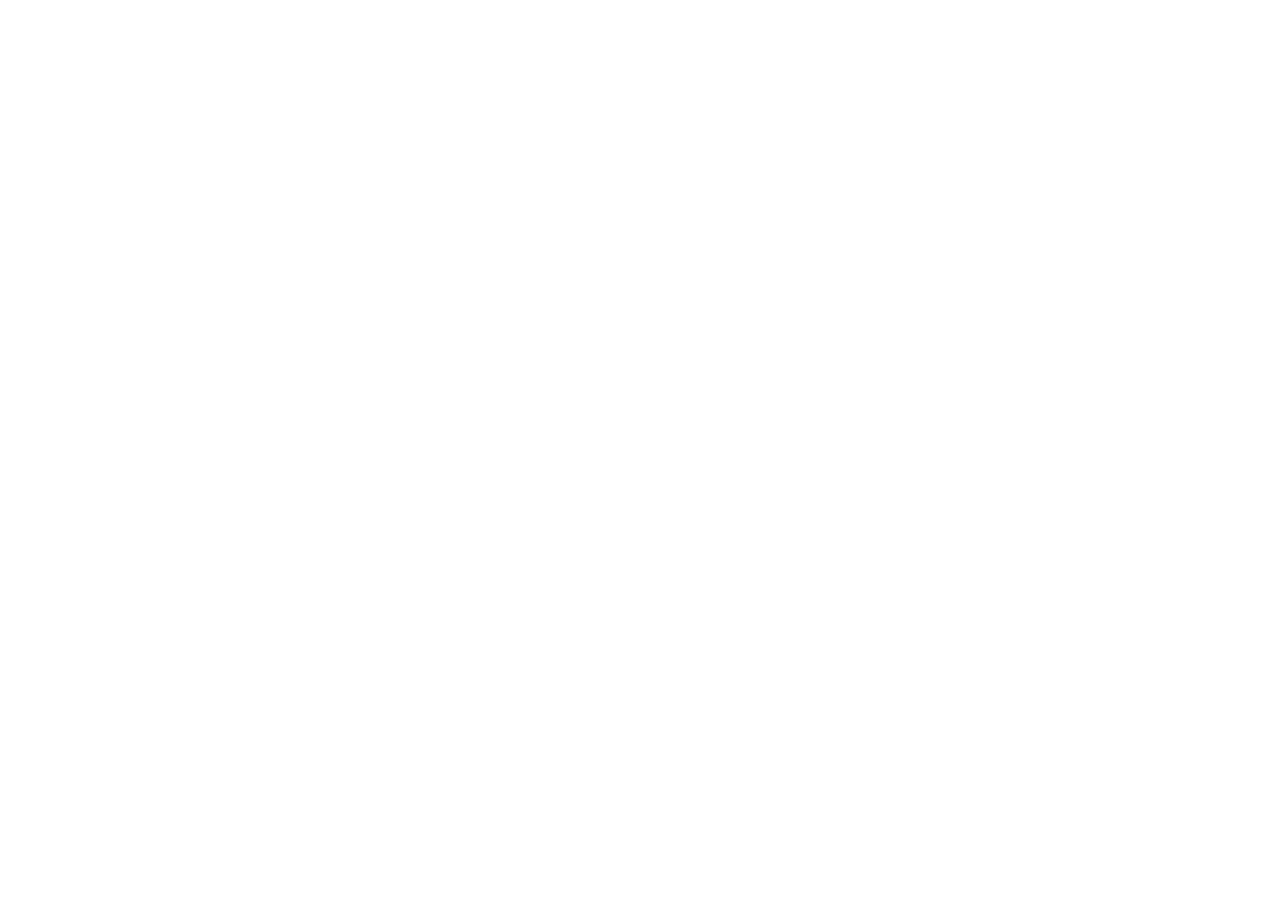
==== index.html @ 2a0c4bf3 "Add my First Index File" ====
<!DOCTYPE html>
<html lang="en">
  <head>
    <meta charset="utf-8">
    <meta name="generator" content="CoffeeCup HTML Editor (www.coffeecup.com)">
    <meta name="dcterms.created" content="Sat, 05 Sep 2020 11:48:11 GMT">
    <meta name="description" content="">
    <meta name="keywords" content="">
    <title></title>
    
    <!--[if IE]>
    <script src="http://html5shim.googlecode.com/svn/trunk/html5.js"></script>
    <![endif]-->
  </head>
  <body>

  </body>
</html>
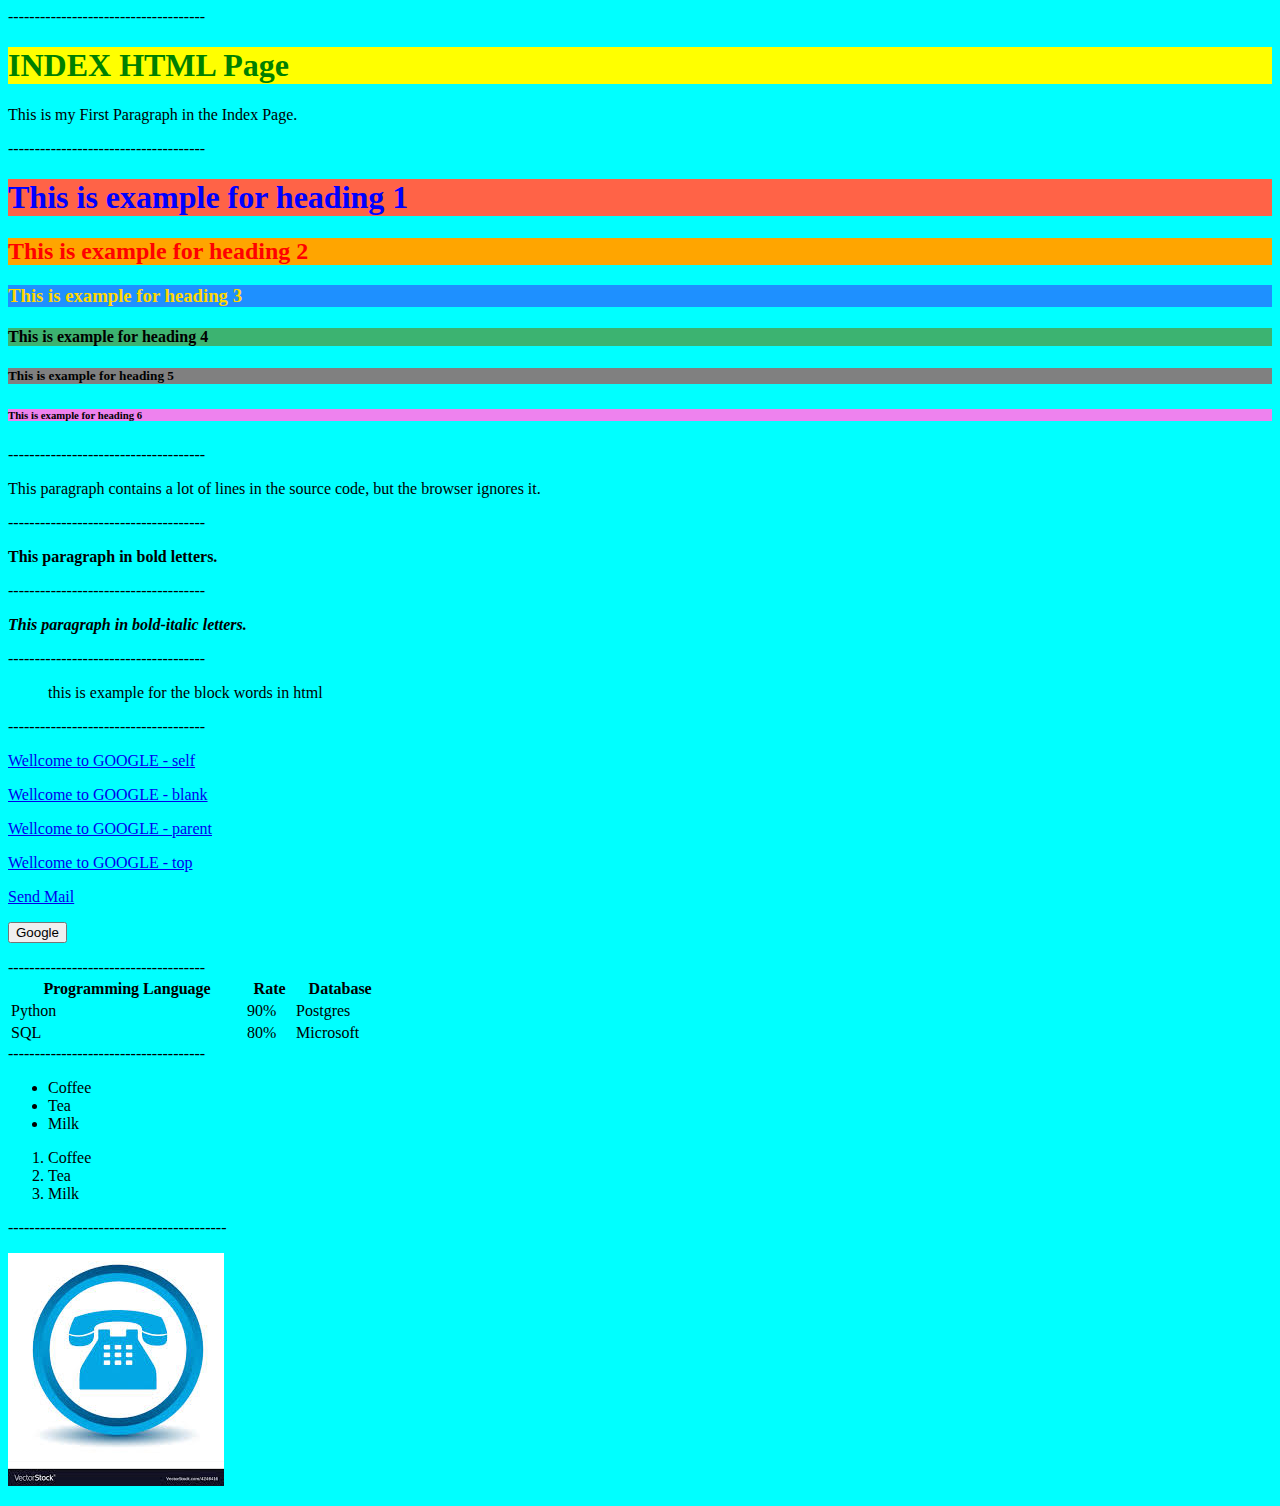
==== commit d19bc5c9: "Add Basic HTML Example" ====
--- a/index.html
+++ b/index.html
@@ -1,18 +1,153 @@
 <!DOCTYPE html>
-<html lang="en">
+<html>
   <head>
-    <meta charset="utf-8">
-    <meta name="generator" content="CoffeeCup HTML Editor (www.coffeecup.com)">
-    <meta name="dcterms.created" content="Sat, 05 Sep 2020 11:48:11 GMT">
-    <meta name="description" content="">
-    <meta name="keywords" content="">
-    <title></title>
-    
-    <!--[if IE]>
-    <script src="http://html5shim.googlecode.com/svn/trunk/html5.js"></script>
-    <![endif]-->
+    <title>My HTML Page</title>
+	
+	<style>
+		   h1{ 
+		   	   background-color:Tomato;color:blue;
+		   	 }
+		   h2{ 
+		   	   background-color:Orange;color:red;}
+		   h3{ 
+		   	   background-color:DodgerBlue;color:gold;
+			 }
+		   h4{ 
+		   	   background-color:MediumSeaGreen;
+			 }
+		   h5{ 
+		   	   background-color:Gray;
+			 }
+		   h6{ 
+		   	   background-color:Violet;
+			 }
+		   body{ background-color: aqua;
+		     }
+	</style>
   </head>
   <body>
+    -------------------------------------
+<!-- comment 1 Page body -->
+    <h1 style="background-color:yellow;color:green;">INDEX HTML Page</h1>
+    <p>This is my First Paragraph in the Index Page.</p>
+	-------------------------------------
+<!-- comment 2 Heading with Background-->
+	<div>
+  		 <h1>This is example for heading 1</h1>
+     	 <h2>This is example for heading 2</h2>
+      	 <h3>This is example for heading 3</h3>
+  		 <h4>This is example for heading 4</h4>
+      	 <h5>This is example for heading 5</h5>
+      	 <h6>This is example for heading 6</h6>
+    -------------------------------------
+<!-- comment 3 Paragraph -->
+  	 	 <p>
+              This paragraph
+              contains a lot of lines
+              in the source code,
+              but the browser
+              ignores it.
+      	</p>
+	</div>
+    -------------------------------------
+<!-- comment 4 Bold -->
+	<div>
+		  <p>
+    	  	 <b>
+         	 	 This paragraph in bold letters.
+    	  	 </b>
+    	  </p>
+	-------------------------------------
+<!-- comment 5 Bold-|Italic -->
+	 	  <p>
+    	  	 <b>
+			 	<i>
+       			      This paragraph in bold-italic letters.
+    			</i>
+			</b>
+    	  </p>
+	</div>
+	-------------------------------------
+<!-- comment 6 Block -->
+	<div>
+  		 <blockquote cite="http://www.worldwildlife.org/who/index.html">
+     	 	   this is example for the block words in html
+    	 </blockquote>
+	</div>
+	-------------------------------------
+<!-- comment 7 Link -->
+    <div>
+        	<p>
+        	   <a href="http://www.google.com" target="_self">
+        	   Wellcome to GOOGLE - self
+        	   </a>
+        	</p>
+        	<p>
+        	   <a href="http://www.google.com" target="_blank">
+        	   Wellcome to GOOGLE - blank
+        	   </a>
+        	</p>
+        	<p>
+        	   <a href="http://www.google.com" target="_parent">
+        	   Wellcome to GOOGLE - parent
+        	   </a>
+        	</p>
+        	<p>
+        	   <a href="http://www.google.com" target="_top">
+        	   Wellcome to GOOGLE - top
+        	   </a>
+        	</p>
+        	<p>
+        	   <a href="mailto:m.medhat@dropsgroup.com">Send Mail
+        	   </a>
+        	</p>
+        	<p>
+        		<button onclick="document.location='http://www.google.com'">Google</button>
+        	</p>
+	 </div>
+	-------------------------------------
+<!-- comment Table -->
+     <div>
+        	<table style="width:30%">
+                <tr>
+                  <th>Programming Language</th>
+                  <th>Rate</th>
+                  <th>Database</th>
+                </tr>
+                <tr>
+                  <td>Python</td>
+                  <td>90%</td>
+                  <td>Postgres</td>
+                </tr>
+                <tr>
+                  <td>SQL</td>
+                  <td>80%</td>
+                  <td>Microsoft</td>
+                </tr>
+            </table>	 
+	 </div>
+	-------------------------------------
+<!-- comment 9 List -->
+     <div>
+        	<ul>
+              <li>Coffee</li>
+              <li>Tea</li>
+              <li>Milk</li>
+            </ul>
+        	<ol>
+              <li>Coffee</li>
+              <li>Tea</li>
+              <li>Milk</li>
+            </ol>	 
+	 </div>
+-----------------------------------------		
+<!-- comment 11 Image -->	
+	 <div>
+        	<p> 
+        	   <img src="telephone.jpg" alt="Telephone Image" />
+        	</p>	 
+	 </div>
+
 
   </body>
-</html>+</html>
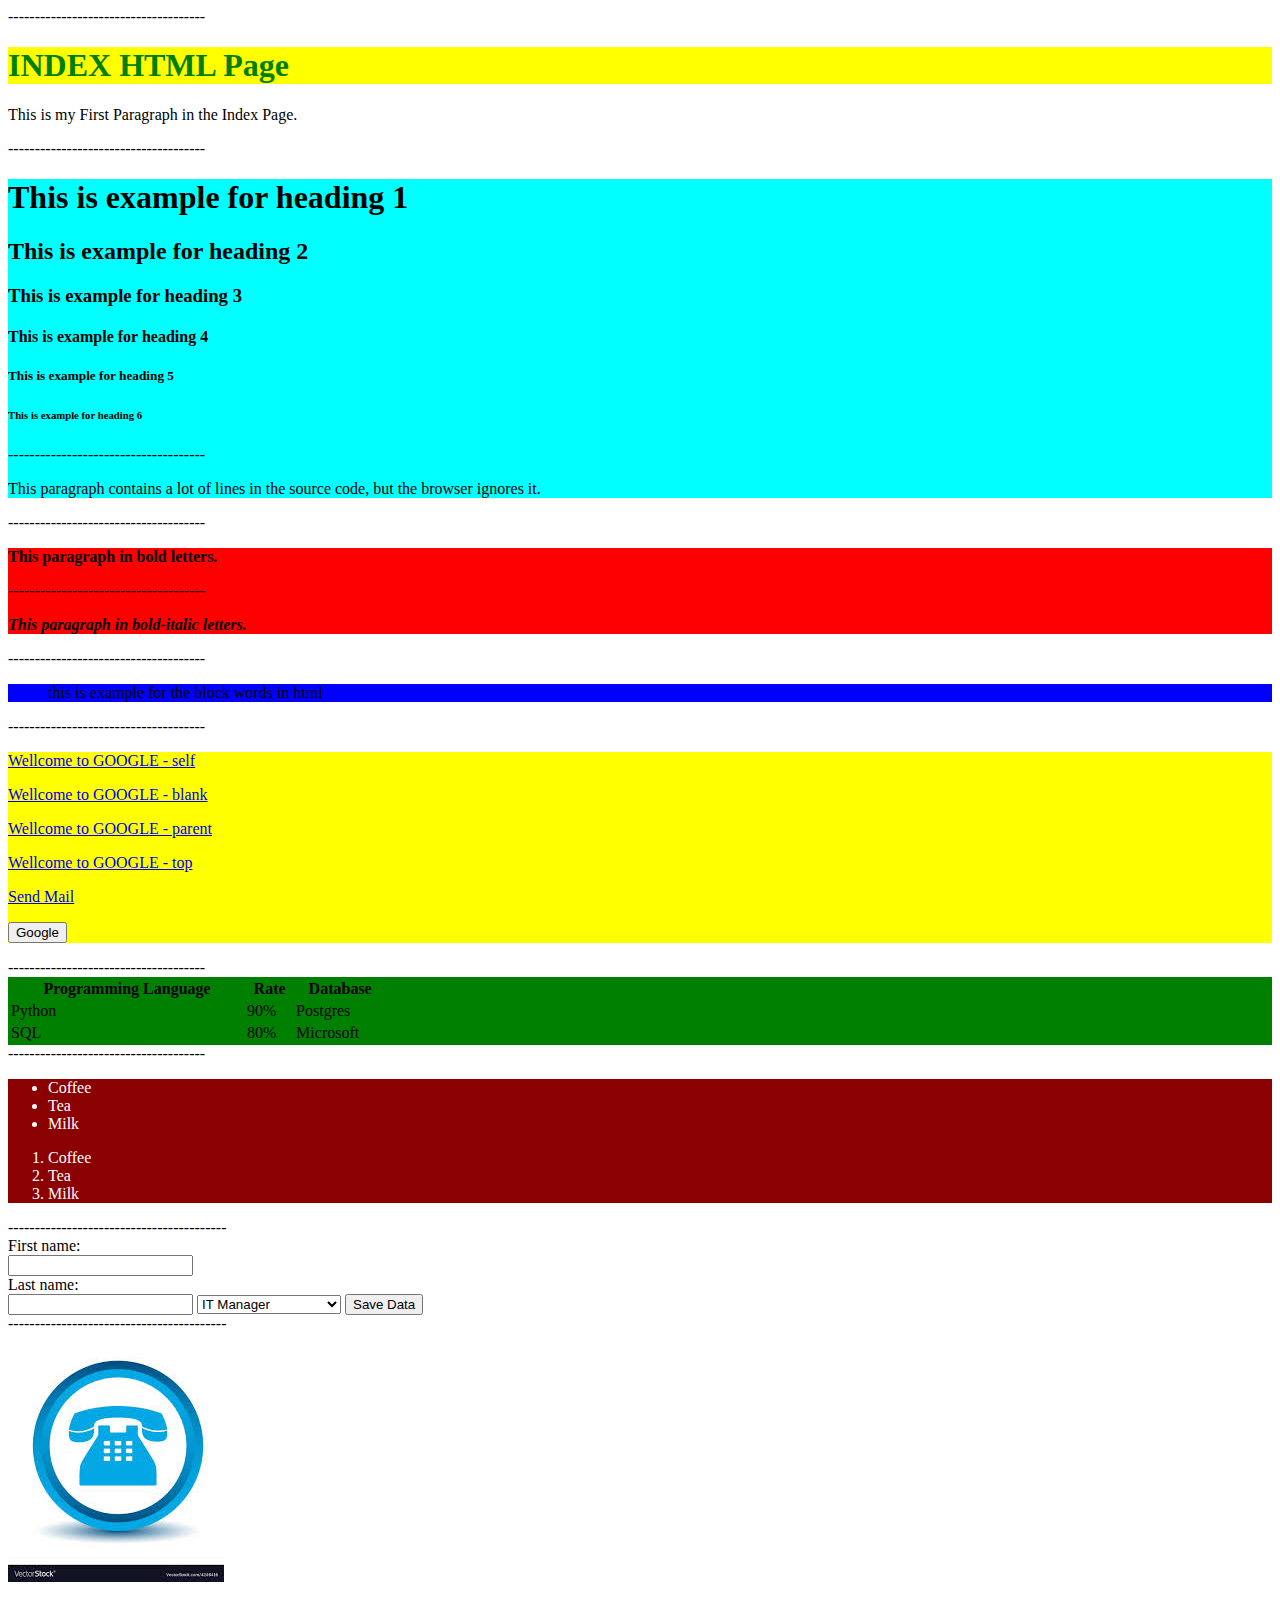
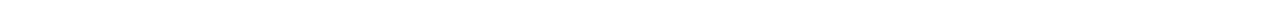
==== commit 13a05fe0: "Update Index.HTML + Adding First style.css File" ====
--- a/index.html
+++ b/index.html
@@ -2,28 +2,7 @@
 <html>
   <head>
     <title>My HTML Page</title>
-	
-	<style>
-		   h1{ 
-		   	   background-color:Tomato;color:blue;
-		   	 }
-		   h2{ 
-		   	   background-color:Orange;color:red;}
-		   h3{ 
-		   	   background-color:DodgerBlue;color:gold;
-			 }
-		   h4{ 
-		   	   background-color:MediumSeaGreen;
-			 }
-		   h5{ 
-		   	   background-color:Gray;
-			 }
-		   h6{ 
-		   	   background-color:Violet;
-			 }
-		   body{ background-color: aqua;
-		     }
-	</style>
+	<link rel="stylesheet" href="style.css">
   </head>
   <body>
     -------------------------------------
@@ -32,7 +11,7 @@
     <p>This is my First Paragraph in the Index Page.</p>
 	-------------------------------------
 <!-- comment 2 Heading with Background-->
-	<div>
+	<div class="heading_background">
   		 <h1>This is example for heading 1</h1>
      	 <h2>This is example for heading 2</h2>
       	 <h3>This is example for heading 3</h3>
@@ -51,7 +30,7 @@
 	</div>
     -------------------------------------
 <!-- comment 4 Bold -->
-	<div>
+	<div id="bold_italic">
 		  <p>
     	  	 <b>
          	 	 This paragraph in bold letters.
@@ -69,14 +48,14 @@
 	</div>
 	-------------------------------------
 <!-- comment 6 Block -->
-	<div>
+	<div class="block">
   		 <blockquote cite="http://www.worldwildlife.org/who/index.html">
      	 	   this is example for the block words in html
     	 </blockquote>
 	</div>
 	-------------------------------------
 <!-- comment 7 Link -->
-    <div>
+    <div id="link">
         	<p>
         	   <a href="http://www.google.com" target="_self">
         	   Wellcome to GOOGLE - self
@@ -107,7 +86,7 @@
 	 </div>
 	-------------------------------------
 <!-- comment Table -->
-     <div>
+     <div id="table">
         	<table style="width:30%">
                 <tr>
                   <th>Programming Language</th>
@@ -128,7 +107,7 @@
 	 </div>
 	-------------------------------------
 <!-- comment 9 List -->
-     <div>
+     <div class="list">
         	<ul>
               <li>Coffee</li>
               <li>Tea</li>
@@ -140,9 +119,27 @@
               <li>Milk</li>
             </ol>	 
 	 </div>
------------------------------------------		
+-----------------------------------------	
+<!-- comment 10 Form -->
+     <div class="form">
+            <form action="url" method="post">
+              <label for="fname">First name:</label><br>
+              <input type="text" id="fname" name="fname"><br>
+              <label for="lname">Last name:</label><br>
+              <input type="text" id="lname" name="lname">
+			  <select name="job" id="job">
+                <option value="volvo">IT Manager</option>
+                <option value="saab">Commercial Suppurt</option>
+                <option value="mercedes">Finance</option>
+                <option value="audi">Call Center</option>
+				<option value="audi">Driver</option>
+              </select>
+			  <input type="submit" value="Save Data" />
+            </form> 
+	 </div>
+-----------------------------------------			
 <!-- comment 11 Image -->	
-	 <div>
+	 <div id="image">
         	<p> 
         	   <img src="telephone.jpg" alt="Telephone Image" />
         	</p>	 
--- a/style.css
+++ b/style.css
@@ -0,0 +1,9 @@
+/* Default CSS */
+/* Generated by the CoffeeCup HTML Editor - www.coffeecup.com */
+
+        .heading_background{background-color: aqua;}  
+        #bold_italic{background-color: red;} 
+        .block{background-color: blue;}            
+        #link{background-color: yellow; }
+        #table{background-color: green; }
+        .list{background-color: darkred; color: white;}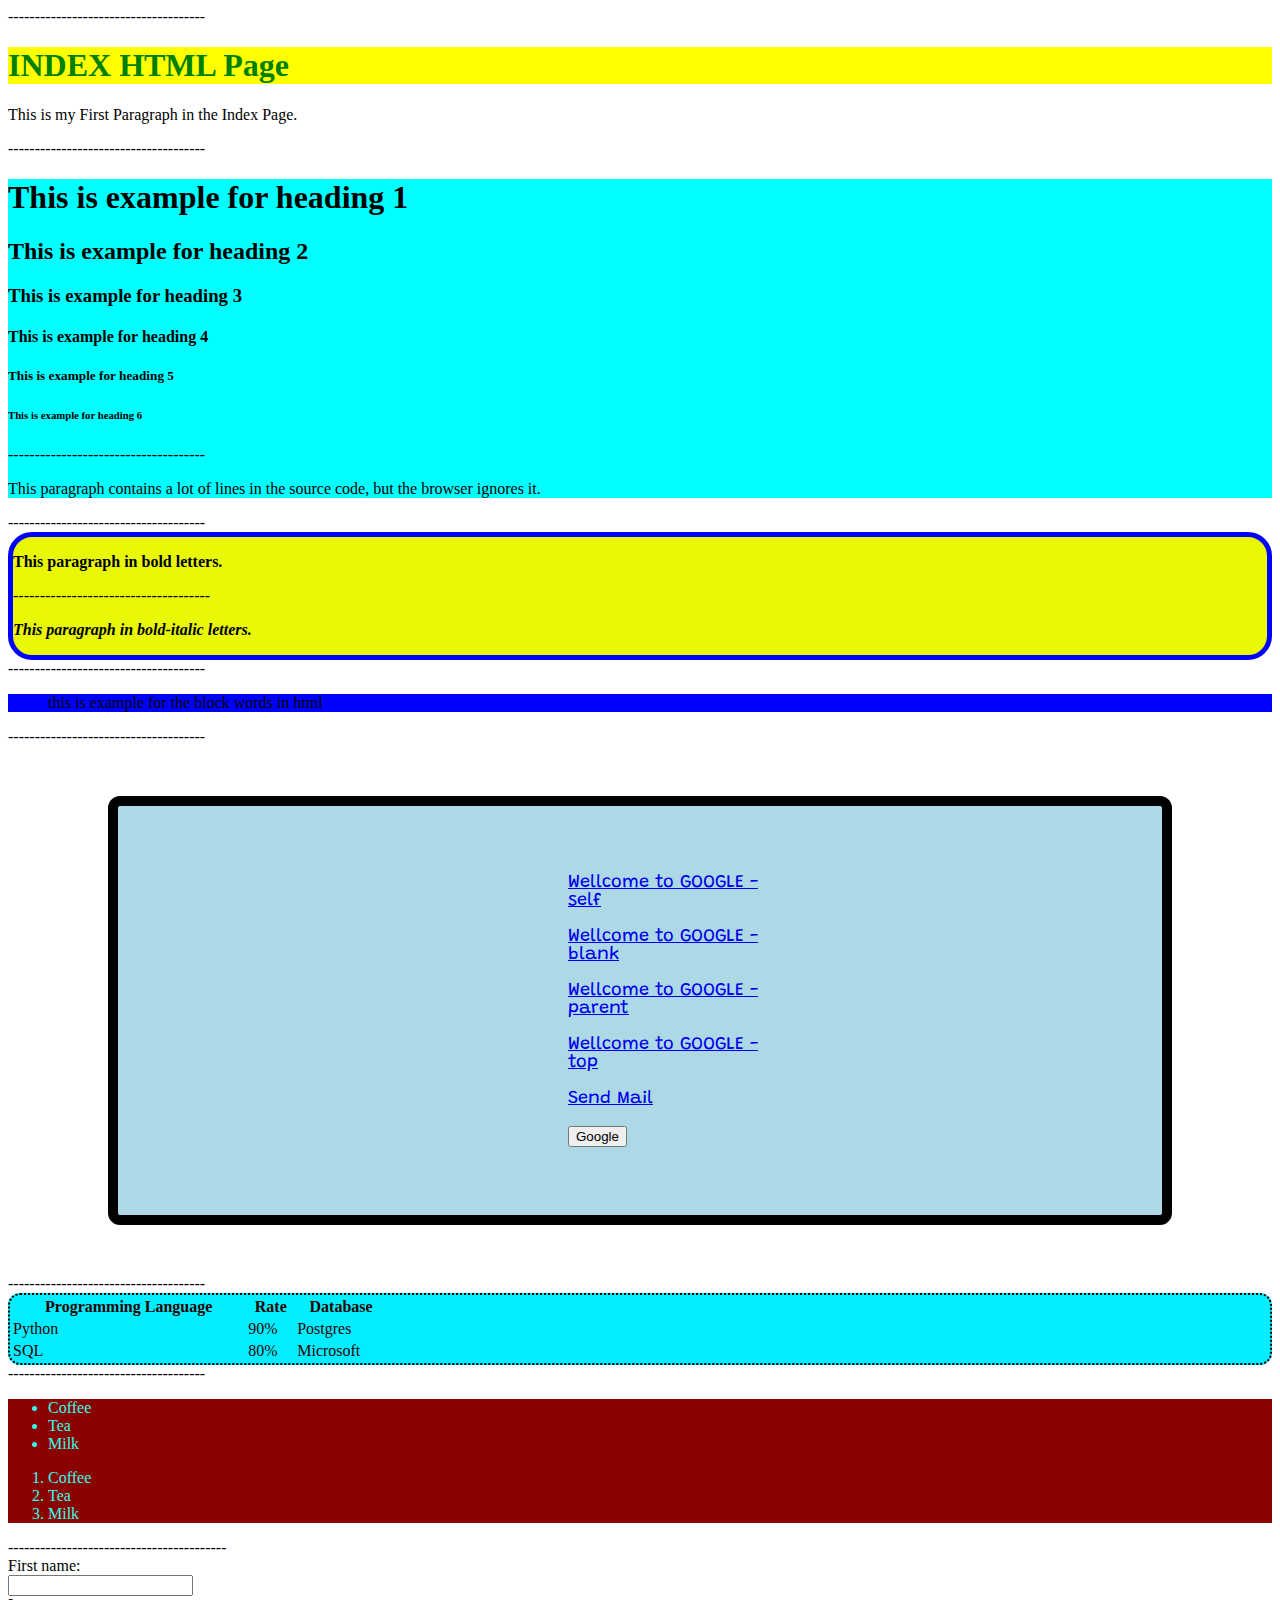
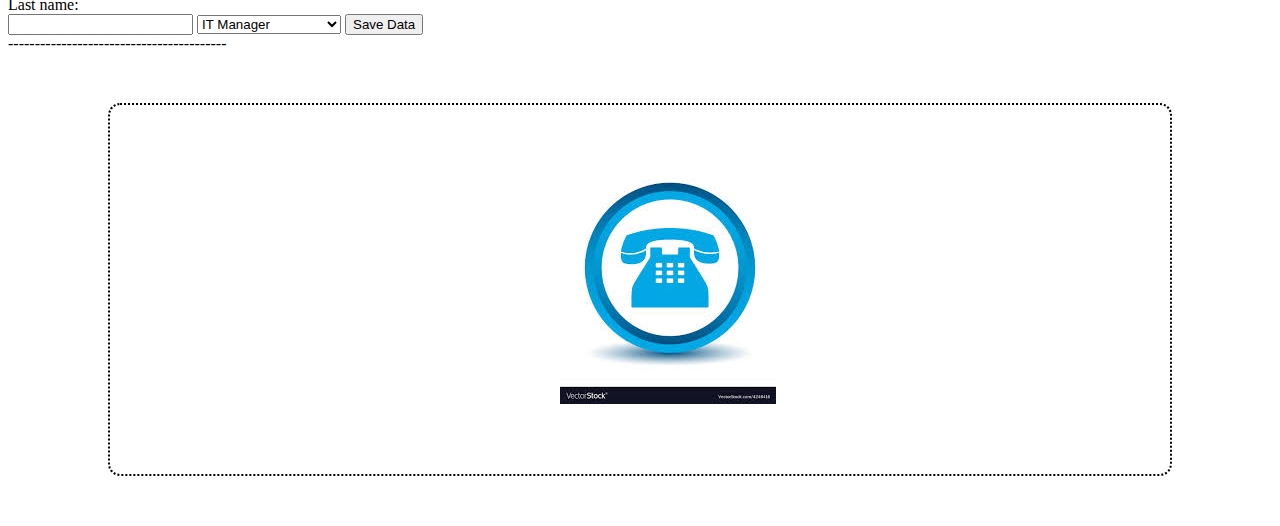
==== commit c83b3efc: "Update Some Advance options to --> style.css File" ====
--- a/index.html
+++ b/index.html
@@ -1,150 +1,150 @@
 <!DOCTYPE html>
 <html>
-  <head>
+
+<head>
     <title>My HTML Page</title>
-	<link rel="stylesheet" href="style.css">
-  </head>
-  <body>
+    <link rel="stylesheet" href="style.css">
+    <link href="https://fonts.googleapis.com/css2?family=Grandstander:ital,wght@0,100;0,200;0,300;1,100;1,200;1,300&display=swap" rel="stylesheet">
+</head>
+
+<body>
     -------------------------------------
-<!-- comment 1 Page body -->
+    <!-- comment 1 Page body -->
     <h1 style="background-color:yellow;color:green;">INDEX HTML Page</h1>
     <p>This is my First Paragraph in the Index Page.</p>
-	-------------------------------------
-<!-- comment 2 Heading with Background-->
-	<div class="heading_background">
-  		 <h1>This is example for heading 1</h1>
-     	 <h2>This is example for heading 2</h2>
-      	 <h3>This is example for heading 3</h3>
-  		 <h4>This is example for heading 4</h4>
-      	 <h5>This is example for heading 5</h5>
-      	 <h6>This is example for heading 6</h6>
     -------------------------------------
-<!-- comment 3 Paragraph -->
-  	 	 <p>
-              This paragraph
-              contains a lot of lines
-              in the source code,
-              but the browser
-              ignores it.
-      	</p>
-	</div>
+    <!-- comment 2 Heading with Background-->
+    <div class="heading_background">
+        <h1>This is example for heading 1</h1>
+        <h2>This is example for heading 2</h2>
+        <h3>This is example for heading 3</h3>
+        <h4>This is example for heading 4</h4>
+        <h5>This is example for heading 5</h5>
+        <h6>This is example for heading 6</h6>
+        -------------------------------------
+        <!-- comment 3 Paragraph -->
+        <p>
+            This paragraph contains a lot of lines in the source code, but the browser ignores it.
+        </p>
+    </div>
     -------------------------------------
-<!-- comment 4 Bold -->
-	<div id="bold_italic">
-		  <p>
-    	  	 <b>
+    <!-- comment 4 Bold -->
+    <div class="container" id="bold_italic">
+        <p>
+            <b>
          	 	 This paragraph in bold letters.
     	  	 </b>
-    	  </p>
-	-------------------------------------
-<!-- comment 5 Bold-|Italic -->
-	 	  <p>
-    	  	 <b>
+        </p>
+        -------------------------------------
+        <!-- comment 5 Bold-|Italic -->
+        <p>
+            <b>
 			 	<i>
        			      This paragraph in bold-italic letters.
     			</i>
 			</b>
-    	  </p>
-	</div>
-	-------------------------------------
-<!-- comment 6 Block -->
-	<div class="block">
-  		 <blockquote cite="http://www.worldwildlife.org/who/index.html">
-     	 	   this is example for the block words in html
-    	 </blockquote>
-	</div>
-	-------------------------------------
-<!-- comment 7 Link -->
+        </p>
+    </div>
+    -------------------------------------
+    <!-- comment 6 Block -->
+    <div class="block">
+        <blockquote cite="http://www.worldwildlife.org/who/index.html">
+            this is example for the block words in html
+        </blockquote>
+    </div>
+    -------------------------------------
+    <!-- comment 7 Link -->
     <div id="link">
-        	<p>
-        	   <a href="http://www.google.com" target="_self">
+        <p>
+            <a href="http://www.google.com" target="_self">
         	   Wellcome to GOOGLE - self
         	   </a>
-        	</p>
-        	<p>
-        	   <a href="http://www.google.com" target="_blank">
+        </p>
+        <p>
+            <a href="http://www.google.com" target="_blank">
         	   Wellcome to GOOGLE - blank
         	   </a>
-        	</p>
-        	<p>
-        	   <a href="http://www.google.com" target="_parent">
+        </p>
+        <p>
+            <a href="http://www.google.com" target="_parent">
         	   Wellcome to GOOGLE - parent
         	   </a>
-        	</p>
-        	<p>
-        	   <a href="http://www.google.com" target="_top">
+        </p>
+        <p>
+            <a href="http://www.google.com" target="_top">
         	   Wellcome to GOOGLE - top
         	   </a>
-        	</p>
-        	<p>
-        	   <a href="mailto:m.medhat@dropsgroup.com">Send Mail
+        </p>
+        <p>
+            <a href="mailto:m.medhat@dropsgroup.com">Send Mail
         	   </a>
-        	</p>
-        	<p>
-        		<button onclick="document.location='http://www.google.com'">Google</button>
-        	</p>
-	 </div>
-	-------------------------------------
-<!-- comment Table -->
-     <div id="table">
-        	<table style="width:30%">
-                <tr>
-                  <th>Programming Language</th>
-                  <th>Rate</th>
-                  <th>Database</th>
-                </tr>
-                <tr>
-                  <td>Python</td>
-                  <td>90%</td>
-                  <td>Postgres</td>
-                </tr>
-                <tr>
-                  <td>SQL</td>
-                  <td>80%</td>
-                  <td>Microsoft</td>
-                </tr>
-            </table>	 
-	 </div>
-	-------------------------------------
-<!-- comment 9 List -->
-     <div class="list">
-        	<ul>
-              <li>Coffee</li>
-              <li>Tea</li>
-              <li>Milk</li>
-            </ul>
-        	<ol>
-              <li>Coffee</li>
-              <li>Tea</li>
-              <li>Milk</li>
-            </ol>	 
-	 </div>
------------------------------------------	
-<!-- comment 10 Form -->
-     <div class="form">
-            <form action="url" method="post">
-              <label for="fname">First name:</label><br>
-              <input type="text" id="fname" name="fname"><br>
-              <label for="lname">Last name:</label><br>
-              <input type="text" id="lname" name="lname">
-			  <select name="job" id="job">
+        </p>
+        <p>
+            <button onclick="document.location='http://www.google.com'">Google</button>
+        </p>
+    </div>
+    -------------------------------------
+    <!-- comment Table -->
+    <div id="table">
+        <table style="width:30%">
+            <tr>
+                <th>Programming Language</th>
+                <th>Rate</th>
+                <th>Database</th>
+            </tr>
+            <tr>
+                <td>Python</td>
+                <td>90%</td>
+                <td>Postgres</td>
+            </tr>
+            <tr>
+                <td>SQL</td>
+                <td>80%</td>
+                <td>Microsoft</td>
+            </tr>
+        </table>
+    </div>
+    -------------------------------------
+    <!-- comment 9 List -->
+    <div class="list">
+        <ul>
+            <li>Coffee</li>
+            <li>Tea</li>
+            <li>Milk</li>
+        </ul>
+        <ol>
+            <li>Coffee</li>
+            <li>Tea</li>
+            <li>Milk</li>
+        </ol>
+    </div>
+    -----------------------------------------
+    <!-- comment 10 Form -->
+    <div class="form">
+        <form action="url" method="post">
+            <label for="fname">First name:</label><br>
+            <input type="text" id="fname" name="fname"><br>
+            <label for="lname">Last name:</label><br>
+            <input type="text" id="lname" name="lname">
+            <select name="job" id="job">
                 <option value="volvo">IT Manager</option>
                 <option value="saab">Commercial Suppurt</option>
                 <option value="mercedes">Finance</option>
                 <option value="audi">Call Center</option>
 				<option value="audi">Driver</option>
               </select>
-			  <input type="submit" value="Save Data" />
-            </form> 
-	 </div>
------------------------------------------			
-<!-- comment 11 Image -->	
-	 <div id="image">
-        	<p> 
-        	   <img src="telephone.jpg" alt="Telephone Image" />
-        	</p>	 
-	 </div>
+            <input type="submit" value="Save Data" />
+        </form>
+    </div>
+    -----------------------------------------
+    <!-- comment 11 Image -->
+    <div id="image">
+        <p>
+            <img src="telephone.jpg" alt="Telephone Image" />
+        </p>
+    </div>
 
 
-  </body>
-</html>
+</body>
+
+</html>--- a/style.css
+++ b/style.css
@@ -1,9 +1,68 @@
 /* Default CSS */
+
+
 /* Generated by the CoffeeCup HTML Editor - www.coffeecup.com */
 
-        .heading_background{background-color: aqua;}  
-        #bold_italic{background-color: red;} 
-        .block{background-color: blue;}            
-        #link{background-color: yellow; }
-        #table{background-color: green; }
-        .list{background-color: darkred; color: white;}+.heading_background {
+    background-color: aqua;
+}
+
+#bold_italic {
+    background-color: rgb(232, 248, 6);
+    border: 5px solid blue;
+    border-radius: 24px;
+    -webkit-border-radius: 24px;
+    -moz-border-radius: 24px;
+    -ms-border-radius: 24px;
+    -o-border-radius: 24px;
+}
+
+.block {
+    background-color: blue;
+}
+
+#link {
+    background-color: yellow;
+    border: 10px solid black;
+    border-radius: 12px;
+    font-family: 'Grandstander', cursive;
+    font-size: 18px;
+    margin-top: 50px;
+    margin-bottom: 50px;
+    margin-right: 100px;
+    margin-left: 100px;
+    padding-top: 50px;
+    padding-right: 400px;
+    padding-bottom: 50px;
+    padding-left: 450px;
+    background-color: lightblue;
+}
+
+#table {
+    background-color: rgb(0, 238, 255);
+    color: rgb(39, 3, 3);
+    border: 2px dotted black;
+    border-radius: 12px;
+    -webkit-border-radius: 12px;
+    -moz-border-radius: 12px;
+    -ms-border-radius: 12px;
+    -o-border-radius: 12px;
+}
+
+.list {
+    background-color: darkred;
+    color: #33ffee;
+}
+
+#image {
+    border: 2px dotted black;
+    border-radius: 12px;
+    margin-top: 50px;
+    margin-bottom: 50px;
+    margin-right: 100px;
+    margin-left: 100px;
+    padding-top: 50px;
+    padding-right: 400px;
+    padding-bottom: 50px;
+    padding-left: 450px;
+}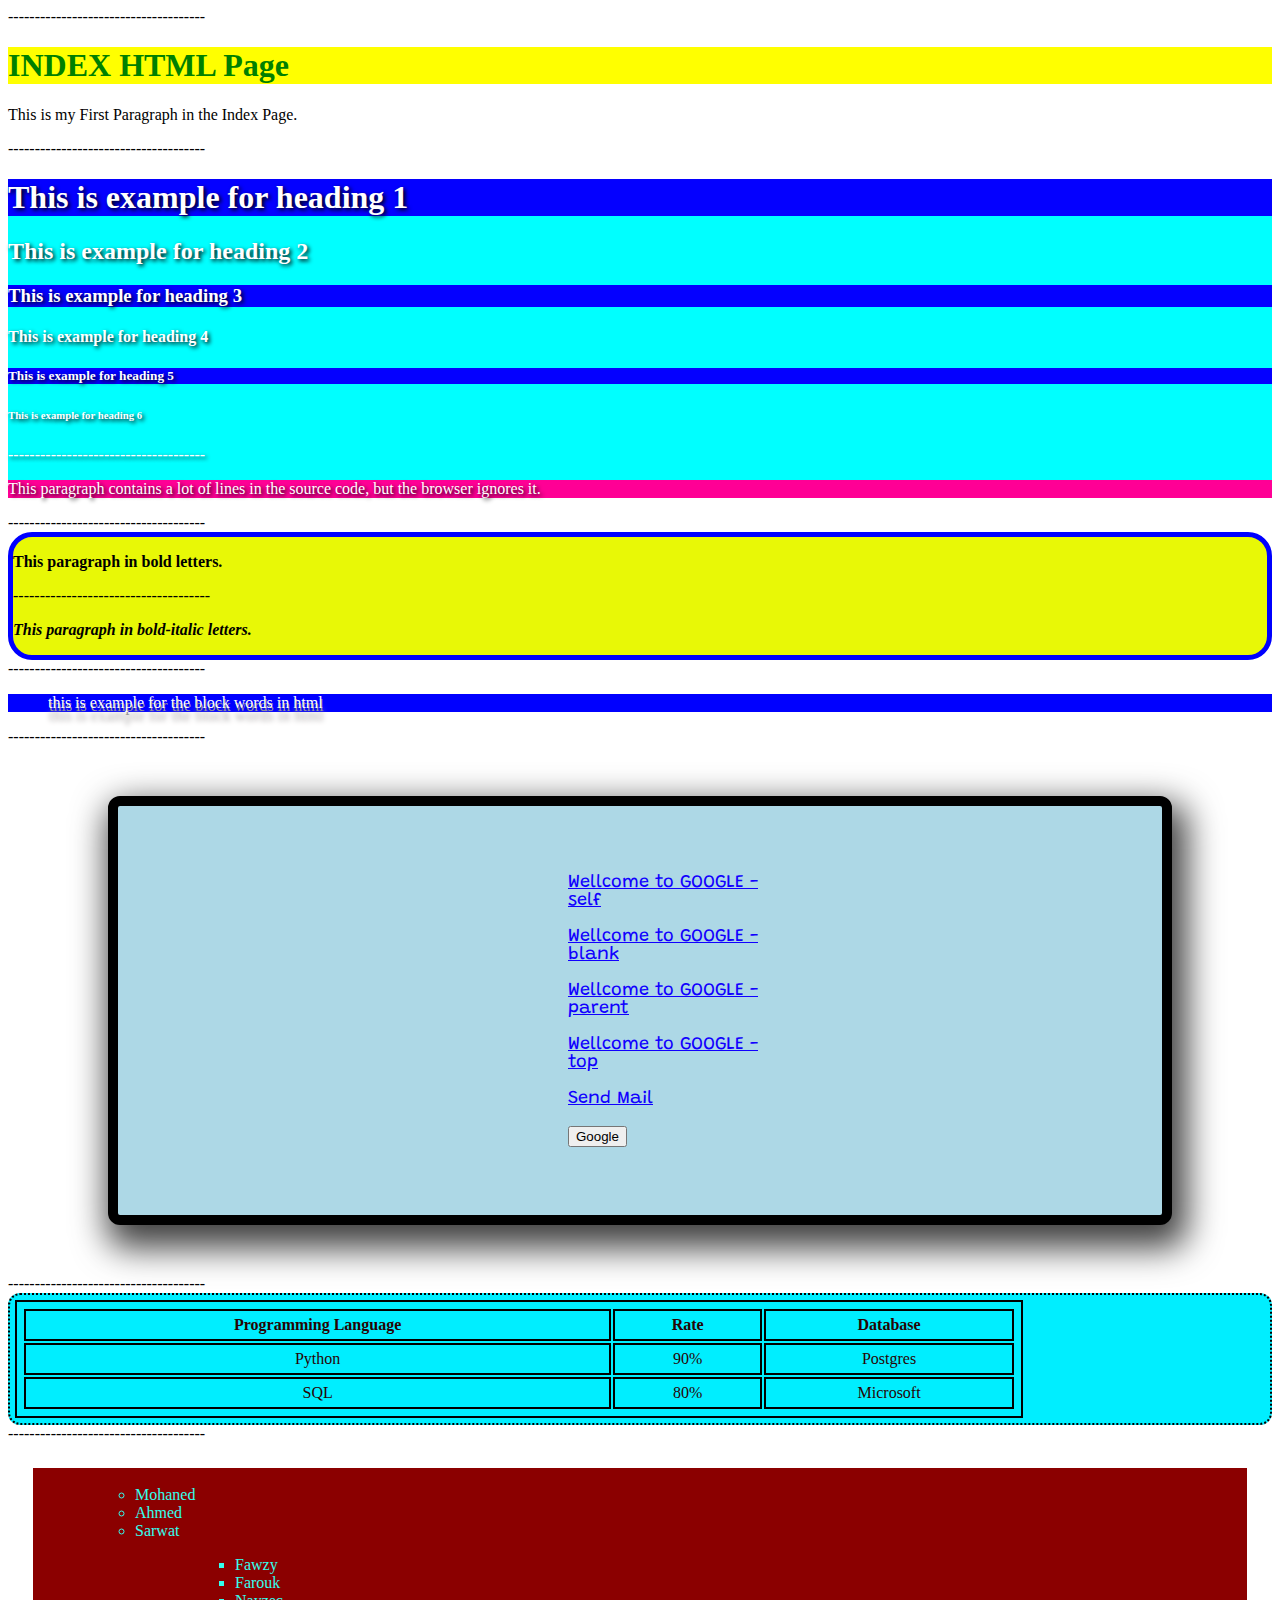
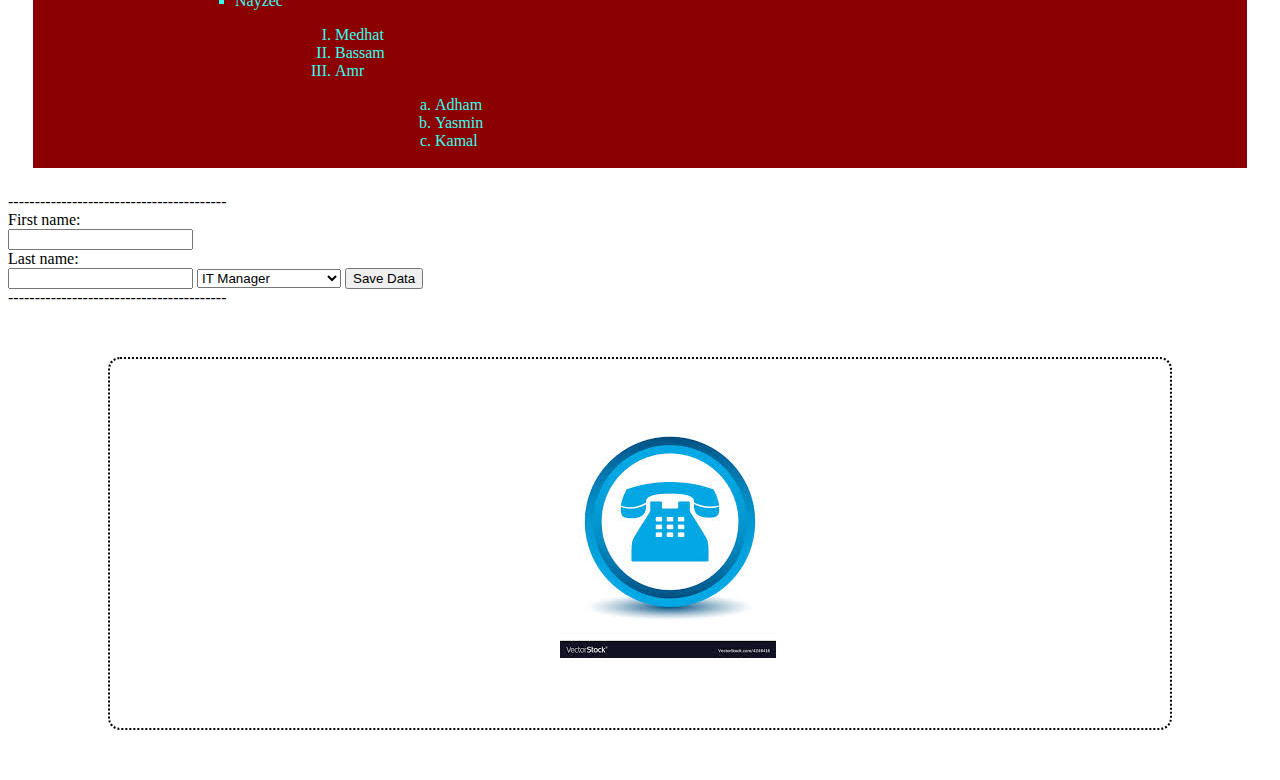
==== commit 47f0e7a6: "Adding Some Style to my Project" ====
--- a/index.html
+++ b/index.html
@@ -86,7 +86,7 @@
     -------------------------------------
     <!-- comment Table -->
     <div id="table">
-        <table style="width:30%">
+        <table style="width:80%;">
             <tr>
                 <th>Programming Language</th>
                 <th>Rate</th>
@@ -107,16 +107,26 @@
     -------------------------------------
     <!-- comment 9 List -->
     <div class="list">
-        <ul>
-            <li>Coffee</li>
-            <li>Tea</li>
-            <li>Milk</li>
+        <ul class="a">
+            <li>Mohaned</li>
+            <li>Ahmed</li>
+            <li>Sarwat</li>
         </ul>
-        <ol>
-            <li>Coffee</li>
-            <li>Tea</li>
-            <li>Milk</li>
-        </ol>
+        <ul class="b">
+            <li>Fawzy</li>
+            <li>Farouk</li>
+            <li>Nayzec</li>
+        </ul>
+        <ul class="c">
+            <li>Medhat</li>
+            <li>Bassam</li>
+            <li>Amr</li>
+        </ul>
+        <ul class="d">
+            <li>Adham</li>
+            <li>Yasmin</li>
+            <li>Kamal</li>
+        </ul>
     </div>
     -----------------------------------------
     <!-- comment 10 Form -->
--- a/style.css
+++ b/style.css
@@ -1,68 +1,133 @@
-/* Default CSS */
-
-
-/* Generated by the CoffeeCup HTML Editor - www.coffeecup.com */
-
-.heading_background {
-    background-color: aqua;
-}
-
-#bold_italic {
-    background-color: rgb(232, 248, 6);
-    border: 5px solid blue;
-    border-radius: 24px;
-    -webkit-border-radius: 24px;
-    -moz-border-radius: 24px;
-    -ms-border-radius: 24px;
-    -o-border-radius: 24px;
-}
-
-.block {
-    background-color: blue;
-}
-
-#link {
-    background-color: yellow;
-    border: 10px solid black;
-    border-radius: 12px;
-    font-family: 'Grandstander', cursive;
-    font-size: 18px;
-    margin-top: 50px;
-    margin-bottom: 50px;
-    margin-right: 100px;
-    margin-left: 100px;
-    padding-top: 50px;
-    padding-right: 400px;
-    padding-bottom: 50px;
-    padding-left: 450px;
-    background-color: lightblue;
-}
-
-#table {
-    background-color: rgb(0, 238, 255);
-    color: rgb(39, 3, 3);
-    border: 2px dotted black;
-    border-radius: 12px;
-    -webkit-border-radius: 12px;
-    -moz-border-radius: 12px;
-    -ms-border-radius: 12px;
-    -o-border-radius: 12px;
-}
-
-.list {
-    background-color: darkred;
-    color: #33ffee;
-}
-
-#image {
-    border: 2px dotted black;
-    border-radius: 12px;
-    margin-top: 50px;
-    margin-bottom: 50px;
-    margin-right: 100px;
-    margin-left: 100px;
-    padding-top: 50px;
-    padding-right: 400px;
-    padding-bottom: 50px;
-    padding-left: 450px;
-}+    /* Default CSS */
+    /* Generated by the CoffeeCup HTML Editor - www.coffeecup.com */
+    
+    .heading_background {
+        background-color: aqua;
+        color: white;
+        text-shadow: 2px 2px 4px #000000;
+    }
+    
+    .heading_background h1,
+    h3,
+    h5 {
+        background-color: rgb(4, 0, 255);
+        color: white;
+    }
+    
+    .heading_background p {
+        background-color: rgb(255, 0, 149);
+    }
+    
+    #bold_italic {
+        background-color: rgb(232, 248, 6);
+        border: 5px solid blue;
+        border-radius: 24px;
+        -webkit-border-radius: 24px;
+        -moz-border-radius: 24px;
+        -ms-border-radius: 24px;
+        -o-border-radius: 24px;
+    }
+    
+    .block {
+        background-color: blue;
+        color: white;
+        text-shadow: 1px 3px 0 #969696, 1px 13px 5px #aba8a8, -3px -2px 9px rgba(206, 89, 55, 0);
+    }
+    
+    #link {
+        background-color: yellow;
+        border: 10px solid black;
+        border-radius: 12px;
+        font-family: 'Grandstander', cursive;
+        font-size: 18px;
+        margin-top: 50px;
+        margin-bottom: 50px;
+        margin-right: 100px;
+        margin-left: 100px;
+        padding-top: 50px;
+        padding-right: 400px;
+        padding-bottom: 50px;
+        padding-left: 450px;
+        background-color: lightblue;
+        box-shadow: 7px 15px 34px 8px rgba(0, 0, 0, 0.75);
+    }
+    /* unvisited link */
+    
+    a:link {
+        color: rgb(17, 0, 255);
+    }
+    /* visited link */
+    
+    a:visited {
+        color: rgb(128, 0, 90);
+    }
+    /* mouse over link */
+    
+    a:hover {
+        color: rgb(105, 255, 113);
+    }
+    /* selected link */
+    
+    a:active {
+        color: rgb(255, 196, 0);
+    }
+    
+    #table {
+        background-color: rgb(0, 238, 255);
+        color: rgb(39, 3, 3);
+        border: 2px dotted black;
+        border-radius: 12px;
+        -webkit-border-radius: 12px;
+        -moz-border-radius: 12px;
+        -ms-border-radius: 12px;
+        -o-border-radius: 12px;
+    }
+    
+    table,
+    th,
+    td {
+        border: 2px solid black;
+        margin: 5px;
+        padding: 5px;
+        text-align-last: center;
+    }
+    
+    .list {
+        background-color: darkred;
+        color: #33ffee;
+        padding: 2px;
+        margin: 25px;
+    }
+    
+    ul.a {
+        list-style-type: circle;
+        padding: 0px 0px 0px 100px;
+    }
+    
+    ul.b {
+        list-style-type: square;
+        padding: 0px 0px 0px 200px;
+    }
+    
+    ul.c {
+        list-style-type: upper-roman;
+        padding: 0px 0px 0px 300px;
+    }
+    
+    ul.d {
+        list-style-type: lower-alpha;
+        padding: 0px 0px 0px 400px;
+    }
+    
+    #image {
+        border: 2px dotted black;
+        border-radius: 12px;
+        margin-top: 50px;
+        margin-bottom: 50px;
+        margin-right: 100px;
+        margin-left: 100px;
+        padding-top: 50px;
+        padding-right: 400px;
+        padding-bottom: 50px;
+        padding-left: 450px;
+    }